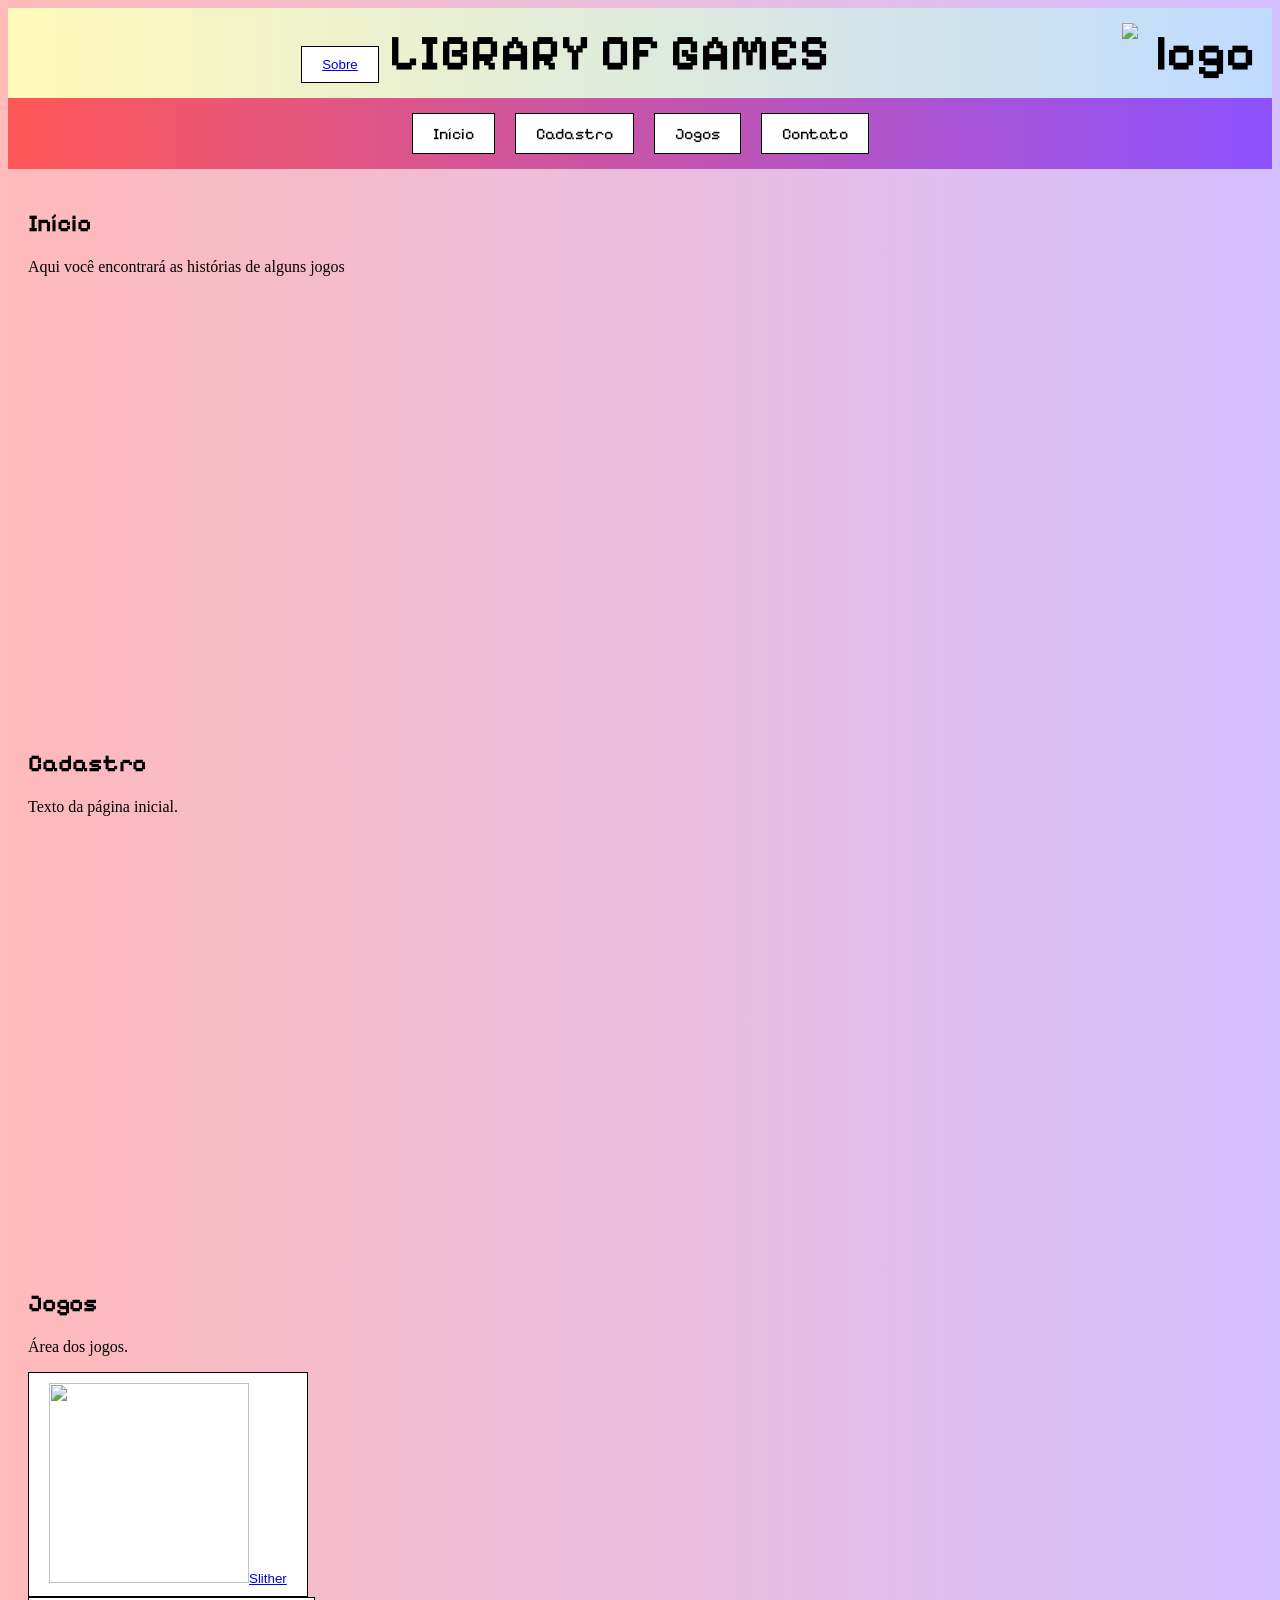
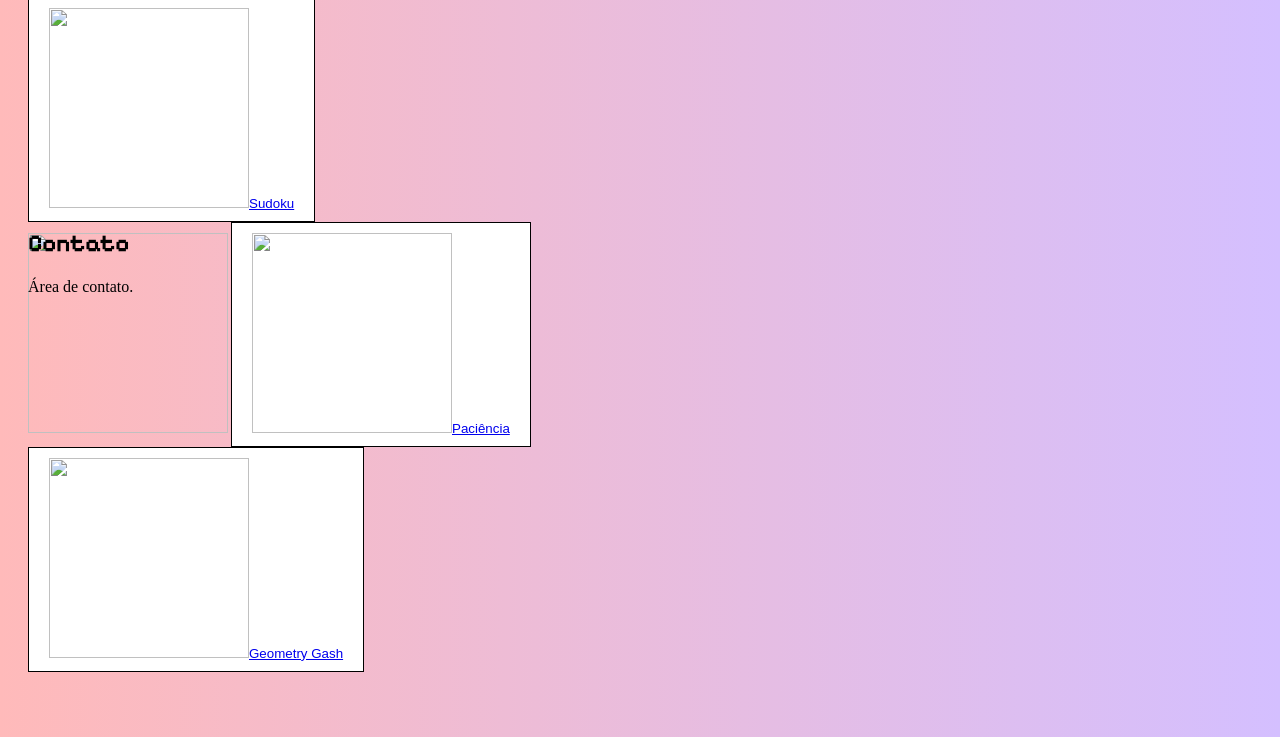
==== index.html @ 4d55d937 "Add files via upload Base" ====
<!DOCTYPE html>
<html lang="pt-BR">
<head>
    <meta charset="UTF-8">
    <meta name="viewport" content="width=device-width, initial-scale=1.0">
    <title>Library of Games</title>
    <link rel="stylesheet" href="style.css">
</head>
<body>
    <div class="logo">
    <h1> 
        <button class="info"><a href="sobre.html">Sobre</a></button>
        LIBRARY OF GAMES 
        <img src="fonts/BIBLIOTECA (2).png" alt="logo" class="topo">
    </h1>
    </div>

   <div class="menu">
    <a href="sobre.html">Início</a>
    <a href="#cadastro">Cadastro</a>
    <a href="#jogos">Jogos</a>
    <a href="contato.html">Contato</a>
    </div>

    <section id="inicio">
        <h2>Início</h2>
        <p>Aqui você encontrará as histórias de alguns jogos</p>
    </section>

    <section id="cadastro">
        <h2>Cadastro</h2>
        <p>Texto da página inicial.</p>
    </section>

    <section id="jogos"> 
        <h2>Jogos</h2>
        <p>Área dos jogos.</p>
    
        <div class="class">
            <button><img src="https://i.pinimg.com/1200x/1f/8d/f7/1f8df7a28840b4b77046d2b8593d7576.jpg" alt=""><a href="slither.html">Slither</a></button>
        </div>
        <div class="class">
           
            <button> <img src="https://i.pinimg.com/736x/45/9b/11/459b11e7d1f1cba1bb54401b1a72a120.jpg" alt=""><a href="sudoku.html">Sudoku</a></button>
        </div>

        <div class="class">
            <img src="trabalho andressa/imagens/Slither_io.jpg" alt="">
            <button><img src="https://i.pinimg.com/736x/4f/d0/fb/4fd0fbb776b75df9446db3dd6a81d981.jpg" alt=""><a href="paciencia.html">Paciência</a></button>
        </div>

        <div class="class">
            
            <button><img src="https://imgs.crazygames.com/games/geometry-dash-online/cover_1x1-1732744370684.png?format=auto&quality=100&metadata=none&width=1200" alt=""><a href="geometry_dash.html">Geometry Gash</a></button>
        </div>
    </section>

    <section id="contato">
        <h2>Contato</h2>
        <p>Área de contato.</p>
    </section>
</body>
</html>
---- style.css ----
@import url('https://fonts.googleapis.com/css2?family=Pixelify+Sans:wght@400;700&display=swap');

.logo h1{
    font-family: "Pixelify Sans", sans-serif;
    text-align: center;
    font-size: 50px;
    background-color: rgb(255, 255, 255);
    margin: 0;
    padding: 15px 0;
    border-color: aliceblue;
}
.topo {
    width: 150px; 
    height: auto; 
    float: right;
}
.logo {
    justify-content: space-between; 
    align-items: center; 
    width: 100%;
    margin: auto; 
    padding: 0px 0px;
    box-sizing: border-box;
}
h1{
    font-family: "Pixelify Sans", sans-serif;
    text-align: center;
    font-size: 50px;
    background-image: linear-gradient(to right, #fffaba, #bfdbff);
    margin: 0;
    padding: 15px 0;
}
body{
    background-color: rgb(247, 250, 248);
    font-family: "Pixelify Sans", sans-serif;
    background-image: linear-gradient(to right, #ffbaba, #d4bfff);
}
p{
    font-family: 'Times New Roman', Times, serif;
}
.menu{
    display: flex;
    justify-content: center;
    gap: 20px;
    padding: 15px;
    background-image: linear-gradient(to right, #ff5757, #8c52ff);
}
.menu a{
    text-decoration: none;
    background-color: white;
    border: 1px solid black;
    padding: 10px 20px;
    color: black;
}
section{
    height: 500px;
    padding: 20px;
}
button{
    text-decoration: none;
    background-color: white;
    border: 1px solid black;
    padding: 10px 20px;
    color: black;
    text-align: center;
}
img{
    align-items: baseline;
    width: 200px;
    height: 200px;
    align-items: corner; 
}
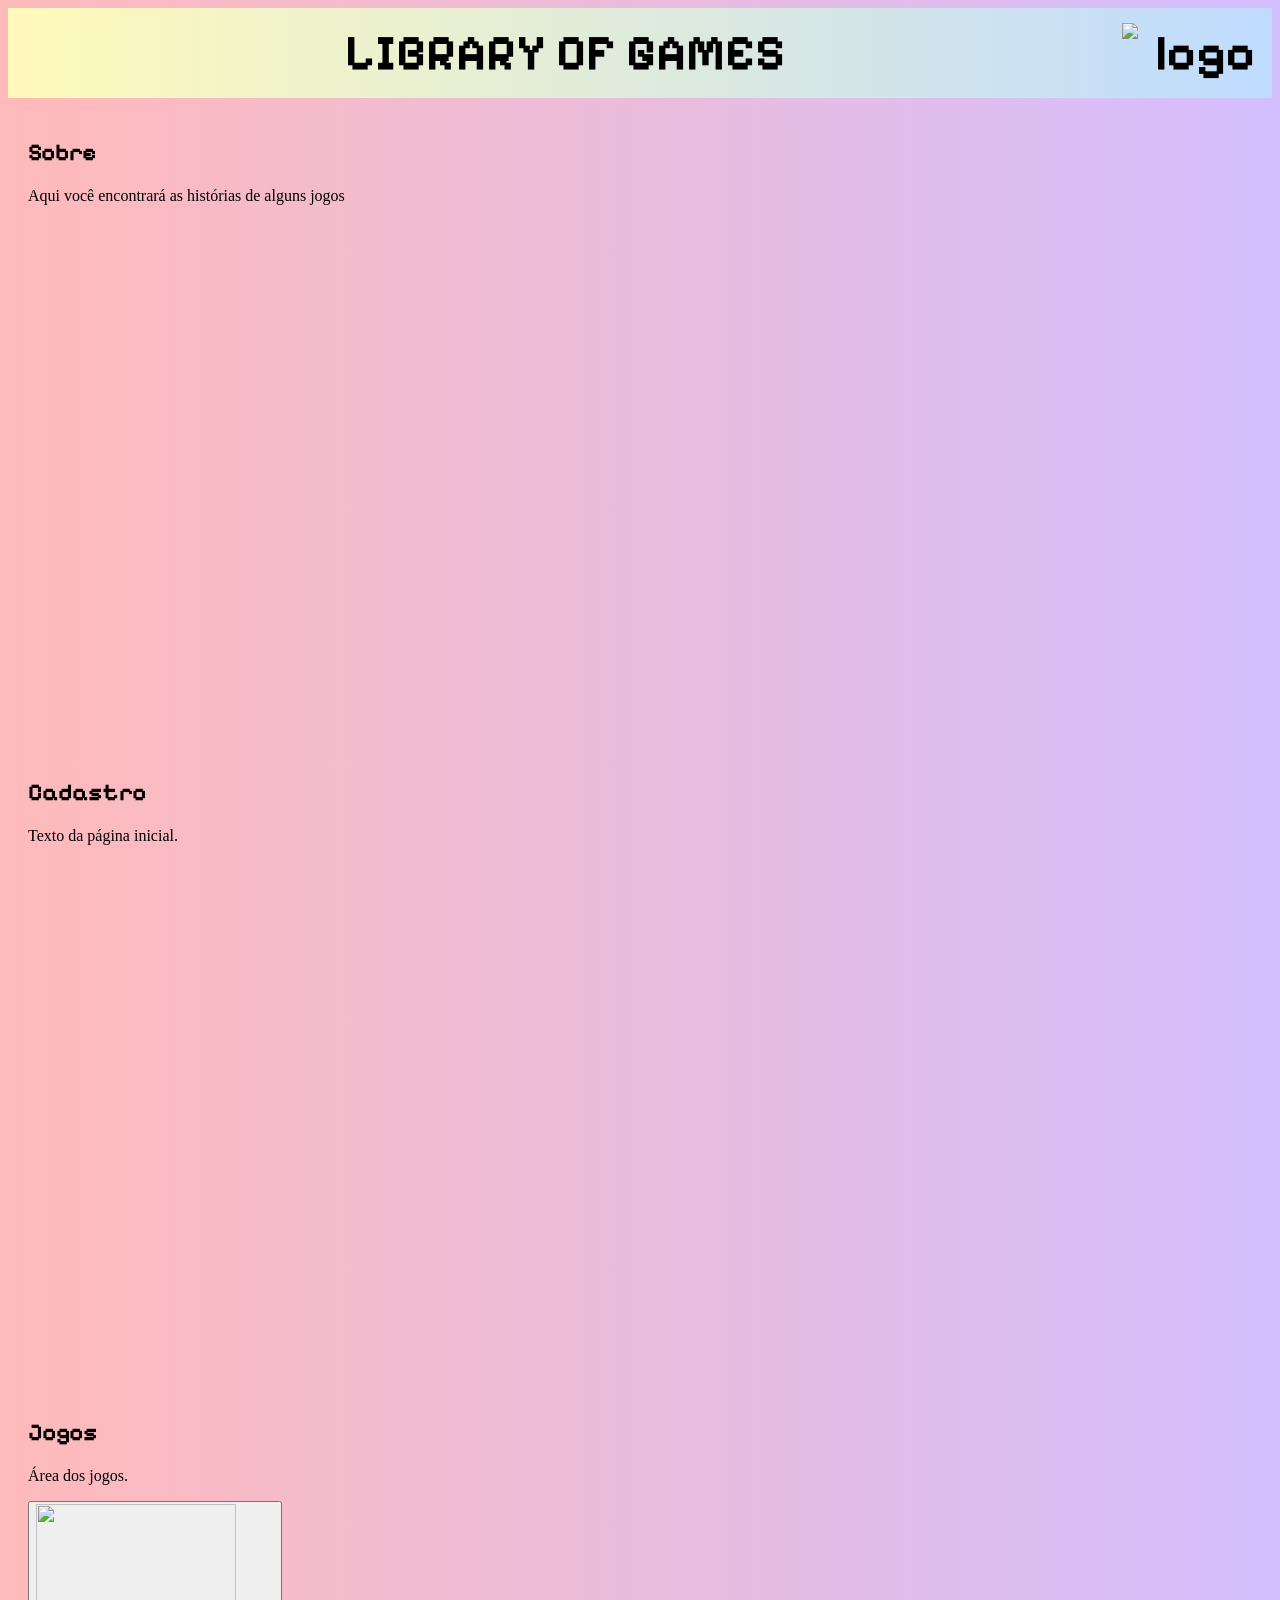
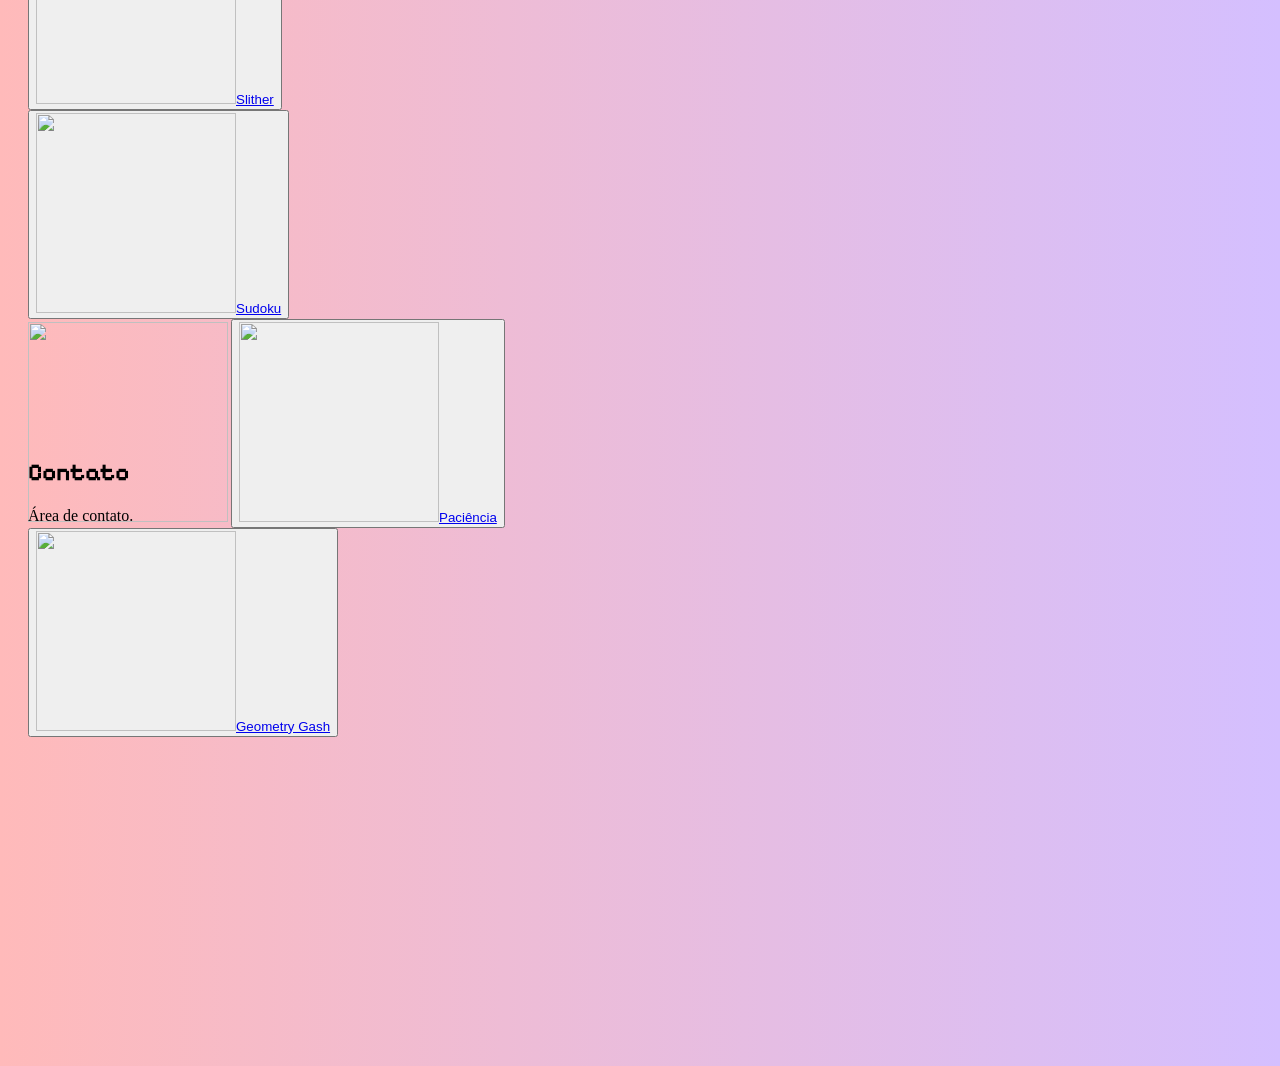
==== commit 9ae2bd10: "Add files via upload" ====
--- a/index.html
+++ b/index.html
@@ -9,21 +9,33 @@
 <body>
     <div class="logo">
     <h1> 
-        <button class="info"><a href="sobre.html">Sobre</a></button>
+        <span class="menu-btn" onclick="abrirMenu()">
+            <img src="fonts/Design sem nome (2).png" alt="">
+        </span>
+
         LIBRARY OF GAMES 
+
         <img src="fonts/BIBLIOTECA (2).png" alt="logo" class="topo">
     </h1>
     </div>
 
-   <div class="menu">
-    <a href="sobre.html">Início</a>
-    <a href="#cadastro">Cadastro</a>
-    <a href="#jogos">Jogos</a>
-    <a href="contato.html">Contato</a>
+   
+    <div id="meuMenu" class="menu">
+
+        <a href="javascript:void(0)" class="fechar" onclick="fecharMenu()">
+            x
+        </a>
+
+        <a href="#sobre">Sobre</a>
+        <a href="#cadastro">Cadastro/Login</a>
+        <a href="jogos.html">Jogos</a>
+        <a href="contato.html">Contato</a>
+
     </div>
 
-    <section id="inicio">
-        <h2>Início</h2>
+
+    <section id="sobre">
+        <h2>Sobre</h2>
         <p>Aqui você encontrará as histórias de alguns jogos</p>
     </section>
 
@@ -59,5 +71,19 @@
         <h2>Contato</h2>
         <p>Área de contato.</p>
     </section>
+
+    <script>
+
+        function abrirMenu(){
+            document.getElementById("meuMenu").style.width = "250px";
+        }
+
+        function fecharMenu(){
+            document.getElementById("meuMenu").style.width = "0px";
+        }
+        
+
+    </script>
+
 </body>
 </html>
--- a/style.css
+++ b/style.css
@@ -1,5 +1,7 @@
-  @import url('https://fonts.googleapis.com/css2?family=Pixelify+Sans:wght@400;700&display=swap');
+/*Fonte do google importada */
+@import url('https://fonts.googleapis.com/css2?family=Pixelify+Sans:wght@400;700&display=swap');  
 
+/* Título da páginaq */
 .logo h1{
     font-family: "Pixelify Sans", sans-serif;
     text-align: center;
@@ -9,6 +11,7 @@
     padding: 15px 0;
     border-color: aliceblue;
 }
+/* Imagem da logo */
 .topo {
     width: 150px; 
     height: auto; 
@@ -22,6 +25,58 @@
     padding: 0px 0px;
     box-sizing: border-box;
 }
+
+/* Botão do menu */
+.menu-btn{
+    font-size:35px;
+    cursor:pointer;
+    padding:15px;
+    position:fixed;
+    top:10px;
+    left: 10px;
+    z-index:1000; /*Ordem de empilhamento*/
+    color:black;
+    
+}
+/* Imagem do botão do menu */
+.menu-btn img{
+    width: 150px; 
+    height: auto; 
+    float: right;
+    margin-top: -20px;
+    
+}
+
+/* Menu lateral */
+.menu{
+    height:100%;
+    width:0;
+    position:fixed;
+    top:0;
+    left:0;
+    background:white;
+    overflow-x:hidden;
+    transition:0.4s;
+    padding-top:60px;
+}
+
+/* Itens do menu */
+.menu a{
+    display:block;
+    padding:20px;
+    text-decoration:none;
+    color:black;
+    font-size:25px;
+}
+
+/* Botão de fechar */
+.fechar{
+    position:absolute;
+    top:10px;
+    right:20px;
+    font-size:35px;
+}
+
 h1{
     font-family: "Pixelify Sans", sans-serif;
     text-align: center;
@@ -38,35 +93,32 @@
 p{
     font-family: 'Times New Roman', Times, serif;
 }
-.menu{
+
+section{
+    height: 600px;
+    padding: 20px;
+}
+
+img{
+    align-items: baseline;
+    width: 200px;
+    height: 200px;
+    align-items: corner; 
+}
+.jogos button{
+    display: flex;
+}
+.misa{
     display: flex;
     justify-content: center;
     gap: 20px;
     padding: 15px;
     background-image: linear-gradient(to right, #ff5757, #8c52ff);
 }
-.menu a{
+.misa a{
     text-decoration: none;
     background-color: white;
     border: 1px solid black;
     padding: 10px 20px;
     color: black;
-}
-section{
-    height: 500px;
-    padding: 20px;
-}
-button{
-    text-decoration: none;
-    background-color: white;
-    border: 1px solid black;
-    padding: 10px 20px;
-    color: black;
-    text-align: center;
-}
-img{
-    align-items: baseline;
-    width: 200px;
-    height: 200px;
-    align-items: corner; 
-}
+}
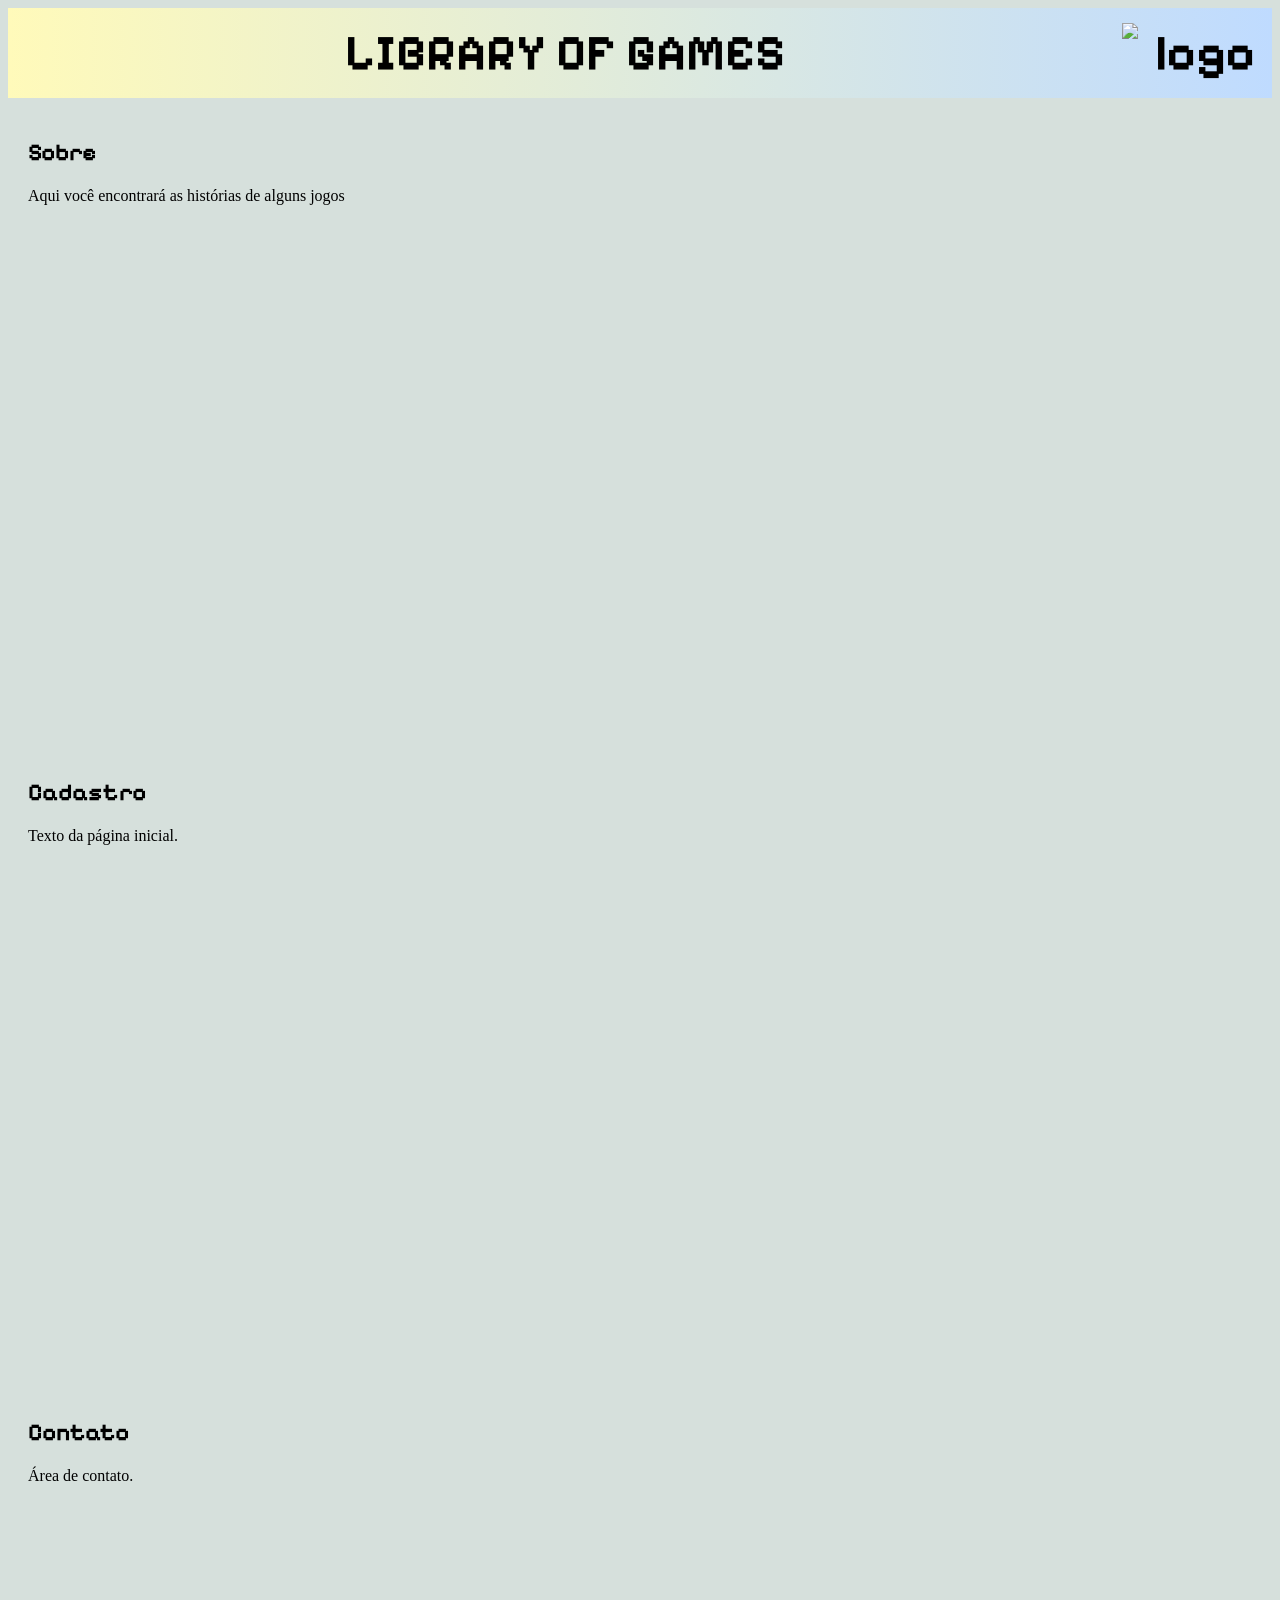
==== commit 2cb6cd50: "Add files via upload Atualização" ====
--- a/index.html
+++ b/index.html
@@ -21,18 +21,30 @@
 
    
     <div id="meuMenu" class="menu">
-
+                <!-- Evitar que o navegador siga no link -->
         <a href="javascript:void(0)" class="fechar" onclick="fecharMenu()">
             x
         </a>
 
         <a href="#sobre">Sobre</a>
         <a href="#cadastro">Cadastro/Login</a>
-        <a href="jogos.html">Jogos</a>
+        <a href="jogos.html">Jogos
+            <a href="javascript:void(0)" onclick="abrirOpcoes()" ondblclick="fecharOpcoes()">V</a>
+            <div id="maisOpcoes" class="opcoes">
+                <a href="slither.html">Slither</a>
+                <a href="paciencia.html">Paciência</a>
+                <a href="sudoku.html">Sudoku</a>
+                <a href="geometry_dash.html">Geometry Dash</a>
+            </div>
+        </a>
         <a href="contato.html">Contato</a>
+
+        
+       
 
     </div>
 
+    
 
     <section id="sobre">
         <h2>Sobre</h2>
@@ -44,36 +56,13 @@
         <p>Texto da página inicial.</p>
     </section>
 
-    <section id="jogos"> 
-        <h2>Jogos</h2>
-        <p>Área dos jogos.</p>
     
-        <div class="class">
-            <button><img src="https://i.pinimg.com/1200x/1f/8d/f7/1f8df7a28840b4b77046d2b8593d7576.jpg" alt=""><a href="slither.html">Slither</a></button>
-        </div>
-        <div class="class">
-           
-            <button> <img src="https://i.pinimg.com/736x/45/9b/11/459b11e7d1f1cba1bb54401b1a72a120.jpg" alt=""><a href="sudoku.html">Sudoku</a></button>
-        </div>
-
-        <div class="class">
-            <img src="trabalho andressa/imagens/Slither_io.jpg" alt="">
-            <button><img src="https://i.pinimg.com/736x/4f/d0/fb/4fd0fbb776b75df9446db3dd6a81d981.jpg" alt=""><a href="paciencia.html">Paciência</a></button>
-        </div>
-
-        <div class="class">
-            
-            <button><img src="https://imgs.crazygames.com/games/geometry-dash-online/cover_1x1-1732744370684.png?format=auto&quality=100&metadata=none&width=1200" alt=""><a href="geometry_dash.html">Geometry Gash</a></button>
-        </div>
-    </section>
-
     <section id="contato">
         <h2>Contato</h2>
         <p>Área de contato.</p>
     </section>
 
     <script>
-
         function abrirMenu(){
             document.getElementById("meuMenu").style.width = "250px";
         }
@@ -81,8 +70,12 @@
         function fecharMenu(){
             document.getElementById("meuMenu").style.width = "0px";
         }
-        
-
+        function abrirOpcoes(){
+            document.getElementById("maisOpcoes").style.width = "250px";
+        }
+        function fecharOpcoes(){
+            document.getElementById("maisOpcoes").style.width = "0px";
+        }
     </script>
 
 </body>
--- a/style.css
+++ b/style.css
@@ -16,7 +16,7 @@
     width: 150px; 
     height: auto; 
     float: right;
-}
+} 
 .logo {
     justify-content: space-between; 
     align-items: center; 
@@ -25,7 +25,6 @@
     padding: 0px 0px;
     box-sizing: border-box;
 }
-
 /* Botão do menu */
 .menu-btn{
     font-size:35px;
@@ -33,7 +32,7 @@
     padding:15px;
     position:fixed;
     top:10px;
-    left: 10px;
+    left: 0px;
     z-index:1000; /*Ordem de empilhamento*/
     color:black;
     
@@ -45,8 +44,8 @@
     float: right;
     margin-top: -20px;
     
+    
 }
-
 /* Menu lateral */
 .menu{
     height:100%;
@@ -55,11 +54,10 @@
     top:0;
     left:0;
     background:white;
-    overflow-x:hidden;
+    overflow-x:hidden; /* o que acontece se ultrapassar os limites; */
     transition:0.4s;
     padding-top:60px;
 }
-
 /* Itens do menu */
 .menu a{
     display:block;
@@ -68,7 +66,6 @@
     color:black;
     font-size:25px;
 }
-
 /* Botão de fechar */
 .fechar{
     position:absolute;
@@ -76,7 +73,6 @@
     right:20px;
     font-size:35px;
 }
-
 h1{
     font-family: "Pixelify Sans", sans-serif;
     text-align: center;
@@ -86,34 +82,31 @@
     padding: 15px 0;
 }
 body{
-    background-color: rgb(247, 250, 248);
+    background-color: rgb(214, 224, 220);
     font-family: "Pixelify Sans", sans-serif;
-    background-image: linear-gradient(to right, #ffbaba, #d4bfff);
+    
 }
 p{
     font-family: 'Times New Roman', Times, serif;
 }
-
 section{
     height: 600px;
     padding: 20px;
 }
-
 img{
     align-items: baseline;
     width: 200px;
     height: 200px;
     align-items: corner; 
 }
-.jogos button{
-    display: flex;
-}
+
 .misa{
     display: flex;
     justify-content: center;
-    gap: 20px;
+    gap: 20px; /*Espaçamento entre os elementos*/
     padding: 15px;
     background-image: linear-gradient(to right, #ff5757, #8c52ff);
+    align-items: center;
 }
 .misa a{
     text-decoration: none;
@@ -121,4 +114,29 @@
     border: 1px solid black;
     padding: 10px 20px;
     color: black;
-}+}
+.jogos{
+    display: flex;
+    justify-content: center;
+    gap: 40px;
+}
+.jogos a{
+    align-items: center;
+
+}
+.jogos img{
+    align-items: center;
+    border-radius: 20%;
+    width: 250px; 
+    height: auto; 
+    float: right;
+}
+.jogos button{
+    border-radius: 20%;
+    background-color: rgb(210, 232, 244);
+}
+.voltar button{
+   border-radius: 10%;
+   width: 100px;
+   height: 30px;
+}
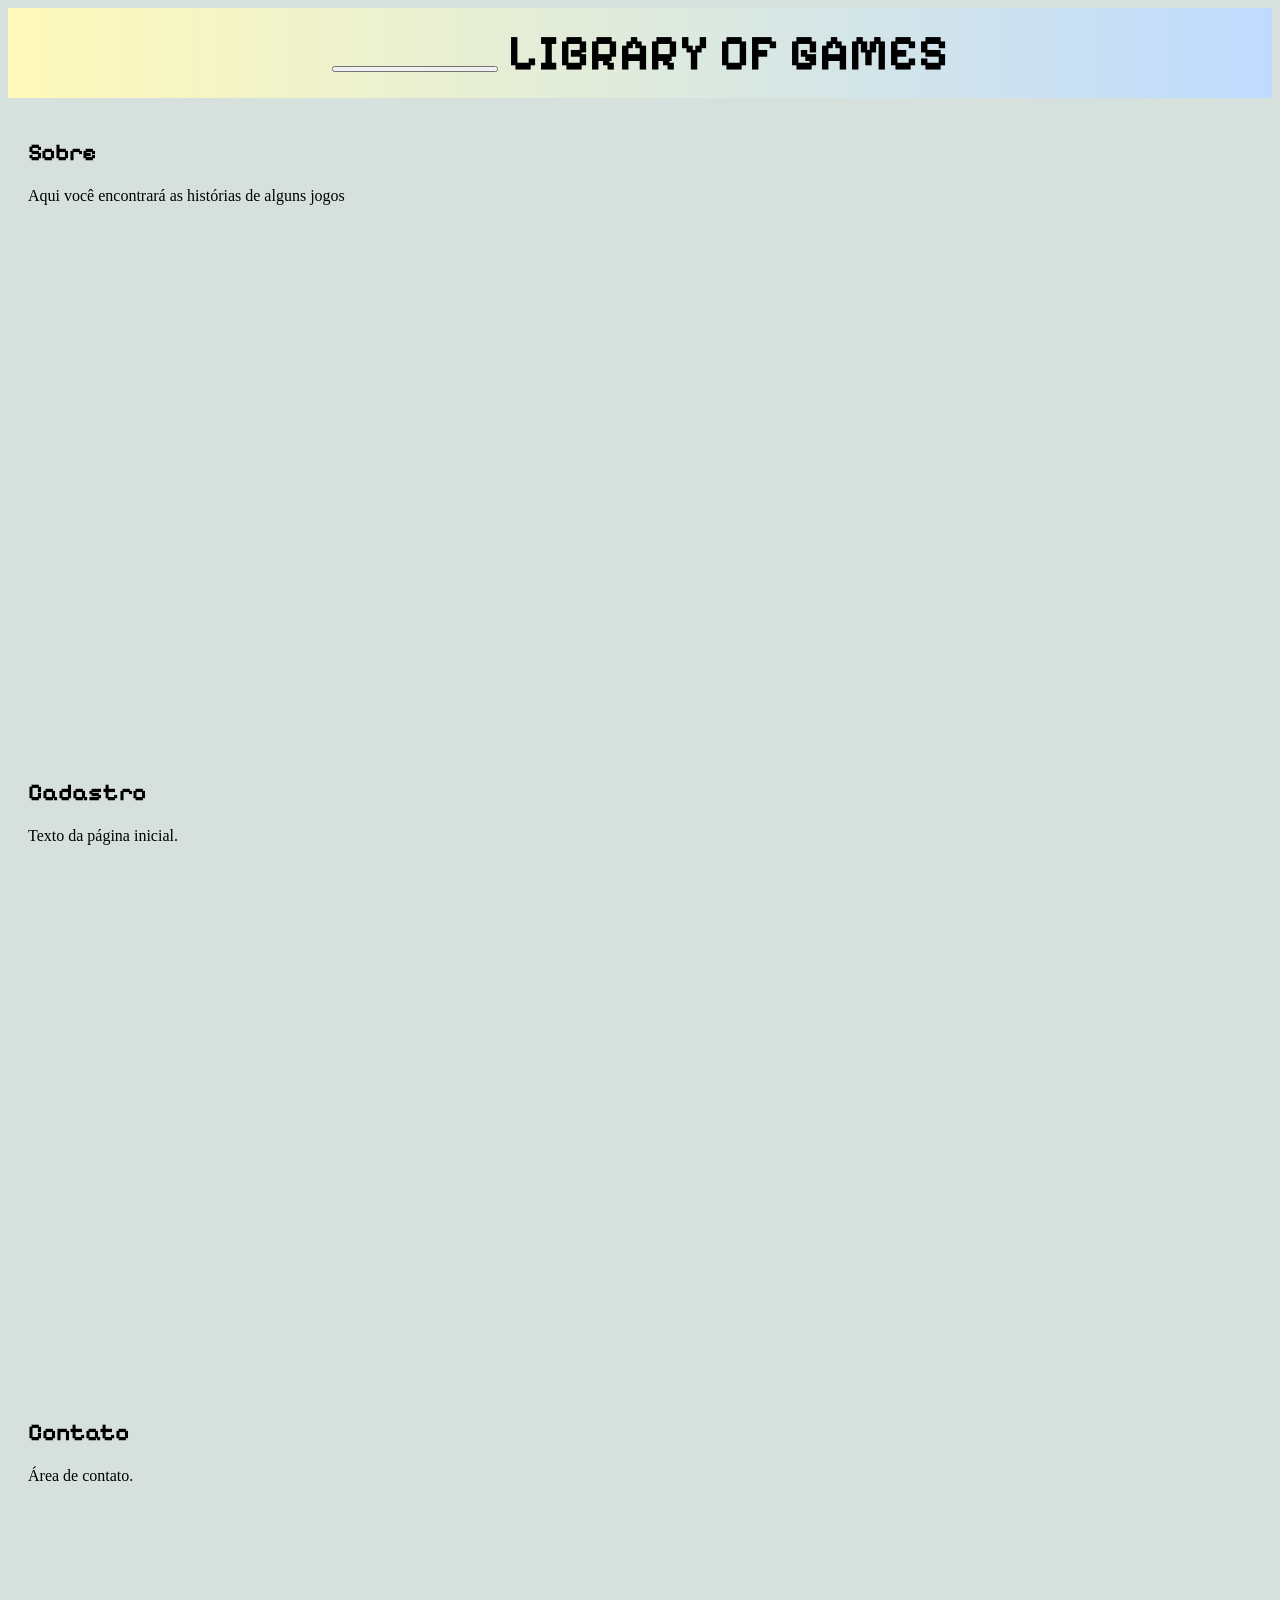
==== commit 4ad9b73e: "Add files via upload Atualização na escola" ====
--- a/index.html
+++ b/index.html
@@ -9,13 +9,12 @@
 <body>
     <div class="logo">
     <h1> 
+        <button><a href="app.py"><img src="fonts/BIBLIOTECA-login.png" alt="" class="login"></a></button>
         <span class="menu-btn" onclick="abrirMenu()">
-            <img src="fonts/Design sem nome (2).png" alt="">
+            <img src="fonts/Design sem nome (3).png" alt="">
         </span>
-
         LIBRARY OF GAMES 
-
-        <img src="fonts/BIBLIOTECA (2).png" alt="logo" class="topo">
+        <img src="fonts/BIBLIOTECA (1).png" alt="" class="topo">
     </h1>
     </div>
 
@@ -28,20 +27,8 @@
 
         <a href="#sobre">Sobre</a>
         <a href="#cadastro">Cadastro/Login</a>
-        <a href="jogos.html">Jogos
-            <a href="javascript:void(0)" onclick="abrirOpcoes()" ondblclick="fecharOpcoes()">V</a>
-            <div id="maisOpcoes" class="opcoes">
-                <a href="slither.html">Slither</a>
-                <a href="paciencia.html">Paciência</a>
-                <a href="sudoku.html">Sudoku</a>
-                <a href="geometry_dash.html">Geometry Dash</a>
-            </div>
-        </a>
+        <a href="jogos.html">Jogos</a>
         <a href="contato.html">Contato</a>
-
-        
-       
-
     </div>
 
     
--- a/style.css
+++ b/style.css
@@ -25,6 +25,7 @@
     padding: 0px 0px;
     box-sizing: border-box;
 }
+
 /* Botão do menu */
 .menu-btn{
     font-size:35px;
@@ -43,8 +44,12 @@
     height: auto; 
     float: right;
     margin-top: -20px;
-    
-    
+}
+.login{
+    width: 150px; 
+    height: auto; 
+    float: right;
+    margin-top: -20px;
 }
 /* Menu lateral */
 .menu{
@@ -139,4 +144,4 @@
    border-radius: 10%;
    width: 100px;
    height: 30px;
-}
+}
